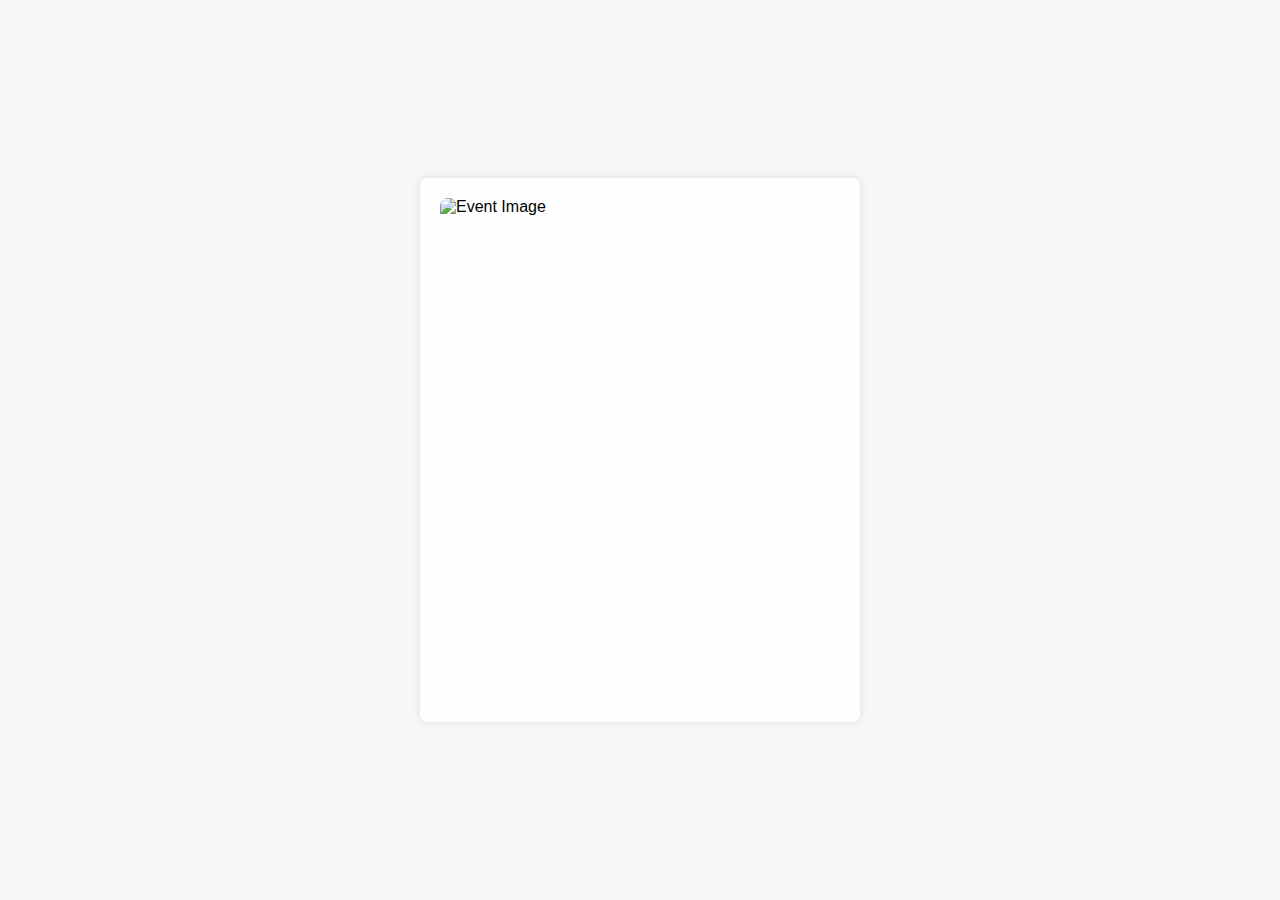
==== html/index.html @ 708f0a51 "chore: organize codes" ====
<!DOCTYPE html>
<html lang="en">
<head>
    <meta charset="UTF-8">
    <meta name="viewport" content="width=device-width, initial-scale=1.0">
    <title>Event Registration</title>
    <link rel="stylesheet" href="../css/style.css">
    <script src="../javascript/validator.js"></script>
</head>
<body>
    <div class="container">
        <img src="https://images.unsplash.com/photo-1527871454777-032ec3f75edc?q=80&w=2831&auto=format&fit=crop&ixlib=rb-4.0.3&ixid=M3wxMjA3fDB8MHxwaG90by1wYWdlfHx8fGVufDB8fHx8fA%3D%3D" alt="Event Image" class="event-image">
        <h2>Event Registration</h2>
        <form id="registrationForm" class="registrationForm">
            <div class="form-group">
                <label for="name">Name</label>
                <input type="text" id="name" class="form-control" required>
                <span id="nameError" class="error"></span>
            </div>
            <div class="form-group">
                <label for="email">Email</label>
                <input type="email" id="email" class="form-control" required>
                <span id="emailError" class="error"></span>
            </div>
            <div class="form-group">
                <label for="phone">Phone Number:</label>
                <input type="text" id="phoneNumber" class="form-control" required>
                <span id="phoneNumberError" class="error"></span>
            </div>

            <div class="form-group">
                <label for="date">Event Date:</label>
                <input type="date" id="eventDate" class="form-control" required>
                <span id="eventDateError" class="error"></span>
            </div>

            <div class="form-group">
                <label for="ticket">Number of Tickets:</label>
                <input type="number" id="numberOfTickets" class="form-control" min="1" max="10">
                <span id="numberOfTicketsError" class="error"></span>
            </div>
            <div class="form-group">
                <button type="submit" id="submit" class="btn-register">Register</button>
            </div>
            <div id="message"></div>
        </form>
    </div>

    <script>
          document.getElementById("registrationForm").addEventListener("submit", function(event){
            event.preventDefault();
            resetErrors();

            const name = document.getElementById("name").value.trim();
            const email = document.getElementById("email").value.trim();
            const phoneNumber = document.getElementById("phoneNumber").value.trim();
            const eventDate = document.getElementById("eventDate").value.trim();
            const numberOfTickets = document.getElementById("numberOfTickets").value.trim();


            const validationResult = eventFormValidationSchema(name, email, phoneNumber, eventDate, numberOfTickets);
           
            if (validationResult.valid) {
                alert("Form submission successful!");
            } else {
                displayErrors(validationResult.errors);
            }
          })

          function displayErrors(errors) {
            for (const field in errors) {
                const errorMessage = errors[field];
                const errorElement = document.getElementById(`${field}Error`);
                if (errorElement) {
                    errorElement.textContent = errorMessage;
                }
            }
        }

        function resetErrors() {
            const errorElements = document.querySelectorAll(".error");
            errorElements.forEach(function(element) {
                element.textContent = "";
            });
        }
    </script>
</body>
</html>
---- css/style.css ----
body {
    font-family: Arial, sans-serif;
    background-color: #f7f7f7;
    display: flex;
    justify-content: center;
    align-items: center;
    height: 100vh;
    margin: 0;
    background-image: url('https://unsplash.com/photos/deGn9vSwXIM/download');
    background-size: cover;
    background-repeat: no-repeat;
    background-position: center;
}

.container {
    background-color: rgba(255, 255, 255, 0.8); /* Semi-transparent white background */
    padding: 20px;
    border-radius: 8px;
    box-shadow: 0px 0px 10px rgba(0, 0, 0, 0.1);
    width: 400px;
    animation: fadeIn 1s ease-in-out;
}


.event-image {
    width: 100%;
    border-radius: 8px 8px 0 0;
}

h2 {
    text-align: center;
    color: #333;
    margin-bottom: 20px;
    position: relative;
    opacity: 0;
    transform: translateY(20px);
    animation: slideIn 0.5s ease-out forwards;
}

.form-group {
    margin-bottom: 15px;
    position: relative;
    opacity: 0;
    transform: translateY(20px);
    animation: slideIn 0.5s ease-out forwards;
}

.form-control {
    width: 100%;
    padding: 10px;
    border: 1px solid #ccc;
    border-radius: 4px;
    font-size: 16px;
    box-sizing: border-box;
    transition: all 0.3s ease;
    background: #f9f9f9;
    outline: none;
}

.form-control:focus {
    border-color: #4CAF50;
    box-shadow: 0 0 10px rgba(0, 128, 0, 0.3);
}

button {
    width: 100%;
    padding: 10px;
    background-color: #4CAF50;
    color: white;
    border: none;
    border-radius: 4px;
    cursor: pointer;
    transition: background-color 0.3s ease;
    position: relative;
    overflow: hidden;
    z-index: 1;
    transform: translateZ(0);
}

button:hover {
    background-color: #45a049;
}

button::before {
    content: '';
    position: absolute;
    background-color: rgba(255, 255, 255, 0.2);
    width: 100%;
    height: 100%;
    top: 50%;
    left: 50%;
    z-index: -1;
    transition: transform 0.3s ease;
    border-radius: 50%;
    transform: translate(-50%, -50%) scale(0);
}

button:hover::before {
    transform: translate(-50%, -50%) scale(3);
}

#message {
    text-align: center;
    margin-top: 10px;
    color: #333;
    animation: fadeIn 1s ease-in-out;
    opacity: 0;
}

.error{
    color: red;
    font-size: 16px;

}
@keyframes fadeIn {
    0% {
        opacity: 0;
        transform: translateY(-20px);
    }
    100% {
        opacity: 1;
        transform: translateY(0);
    }
}

@keyframes slideIn {
    0% {
        opacity: 0;
        transform: translateY(20px);
    }
    100% {
        opacity: 1;
        transform: translateY(0);
    }
}
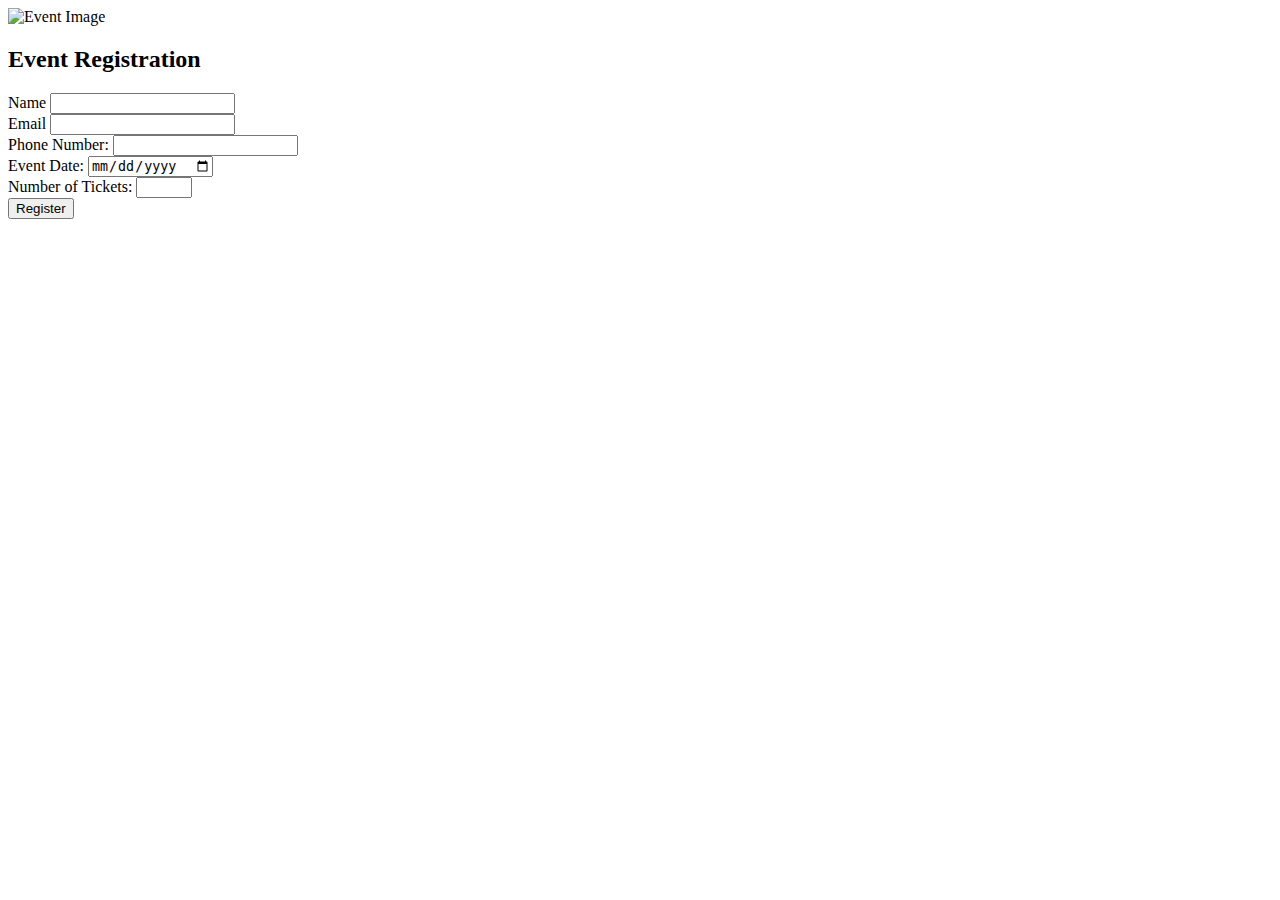
==== commit 03682b0a: "Merge branch 'main' of https://github.com/Yassin-hagenimana/summative_assessment_one_group_11" ====
--- a/html/index.html
+++ b/html/index.html
@@ -4,14 +4,14 @@
     <meta charset="UTF-8">
     <meta name="viewport" content="width=device-width, initial-scale=1.0">
     <title>Event Registration</title>
-    <link rel="stylesheet" href="../css/style.css">
-    <script src="../javascript/validator.js"></script>
+    <link rel="stylesheet" href="style.css">
+    <script src="./javascript/validator.js"></script>
 </head>
 <body>
     <div class="container">
         <img src="https://images.unsplash.com/photo-1527871454777-032ec3f75edc?q=80&w=2831&auto=format&fit=crop&ixlib=rb-4.0.3&ixid=M3wxMjA3fDB8MHxwaG90by1wYWdlfHx8fGVufDB8fHx8fA%3D%3D" alt="Event Image" class="event-image">
         <h2>Event Registration</h2>
-        <form id="registrationForm" class="registrationForm">
+        <form id="registrationForm">
             <div class="form-group">
                 <label for="name">Name</label>
                 <input type="text" id="name" class="form-control" required>
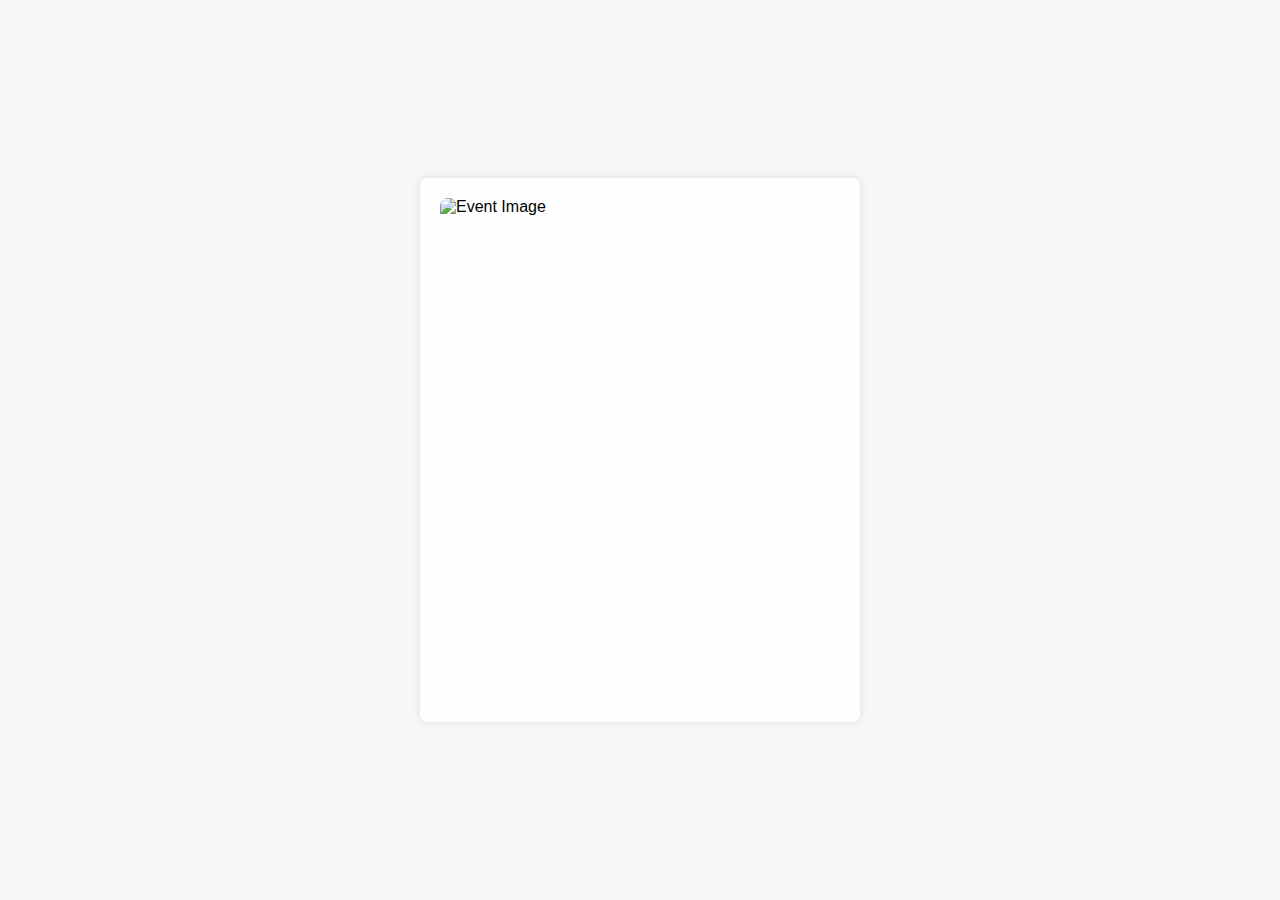
==== commit 6f7fd4e9: "Changed the CSS" ====
--- a/html/index.html
+++ b/html/index.html
@@ -4,7 +4,7 @@
     <meta charset="UTF-8">
     <meta name="viewport" content="width=device-width, initial-scale=1.0">
     <title>Event Registration</title>
-    <link rel="stylesheet" href="style.css">
+    <link rel="stylesheet" href="../css/style.css">
     <script src="./javascript/validator.js"></script>
 </head>
 <body>
--- a/css/style.css
+++ b/css/style.css
@@ -0,0 +1,135 @@
+body {
+    font-family: Arial, sans-serif;
+    background-color: #f7f7f7;
+    display: flex;
+    justify-content: center;
+    align-items: center;
+    height: 100vh;
+    margin: 0;
+    background-image: url('https://unsplash.com/photos/deGn9vSwXIM/download');
+    background-size: cover;
+    background-repeat: no-repeat;
+    background-position: center;
+}
+
+.container {
+    background-color: rgba(255, 255, 255, 0.8); /* Semi-transparent white background */
+    padding: 20px;
+    border-radius: 8px;
+    box-shadow: 0px 0px 10px rgba(0, 0, 0, 0.1);
+    width: 400px;
+    animation: fadeIn 1s ease-in-out;
+}
+
+
+.event-image {
+    width: 100%;
+    border-radius: 8px 8px 0 0;
+}
+
+h2 {
+    text-align: center;
+    color: #333;
+    margin-bottom: 20px;
+    position: relative;
+    opacity: 0;
+    transform: translateY(20px);
+    animation: slideIn 0.5s ease-out forwards;
+}
+
+.form-group {
+    margin-bottom: 15px;
+    position: relative;
+    opacity: 0;
+    transform: translateY(20px);
+    animation: slideIn 0.5s ease-out forwards;
+}
+
+.form-control {
+    width: 100%;
+    padding: 10px;
+    border: 1px solid #ccc;
+    border-radius: 4px;
+    font-size: 16px;
+    box-sizing: border-box;
+    transition: all 0.3s ease;
+    background: #f9f9f9;
+    outline: none;
+}
+
+.form-control:focus {
+    border-color: #4CAF50;
+    box-shadow: 0 0 10px rgba(0, 128, 0, 0.3);
+}
+
+button {
+    width: 100%;
+    padding: 10px;
+    background-color: #4CAF50;
+    color: white;
+    border: none;
+    border-radius: 4px;
+    cursor: pointer;
+    transition: background-color 0.3s ease;
+    position: relative;
+    overflow: hidden;
+    z-index: 1;
+    transform: translateZ(0);
+}
+
+button:hover {
+    background-color: #45a049;
+}
+
+button::before {
+    content: '';
+    position: absolute;
+    background-color: rgba(255, 255, 255, 0.2);
+    width: 100%;
+    height: 100%;
+    top: 50%;
+    left: 50%;
+    z-index: -1;
+    transition: transform 0.3s ease;
+    border-radius: 50%;
+    transform: translate(-50%, -50%) scale(0);
+}
+
+button:hover::before {
+    transform: translate(-50%, -50%) scale(3);
+}
+
+#message {
+    text-align: center;
+    margin-top: 10px;
+    color: #333;
+    animation: fadeIn 1s ease-in-out;
+    opacity: 0;
+}
+
+.error{
+    color: red;
+    font-size: 16px;
+
+}
+@keyframes fadeIn {
+    0% {
+        opacity: 0;
+        transform: translateY(-20px);
+    }
+    100% {
+        opacity: 1;
+        transform: translateY(0);
+    }
+}
+
+@keyframes slideIn {
+    0% {
+        opacity: 0;
+        transform: translateY(20px);
+    }
+    100% {
+        opacity: 1;
+        transform: translateY(0);
+    }
+}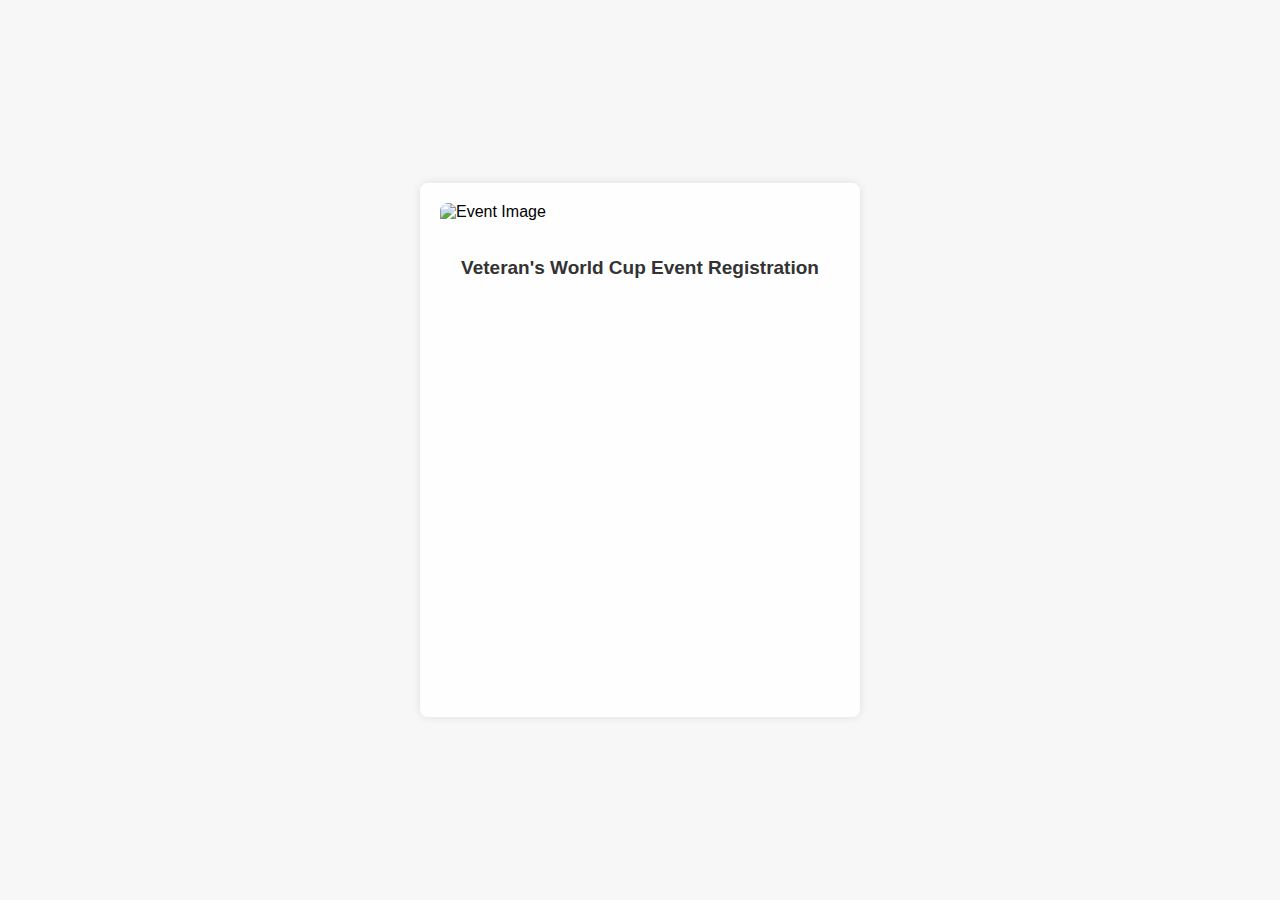
==== commit 450aada0: "font application" ====
--- a/html/index.html
+++ b/html/index.html
@@ -10,7 +10,7 @@
 <body>
     <div class="container">
         <img src="https://images.unsplash.com/photo-1527871454777-032ec3f75edc?q=80&w=2831&auto=format&fit=crop&ixlib=rb-4.0.3&ixid=M3wxMjA3fDB8MHxwaG90by1wYWdlfHx8fGVufDB8fHx8fA%3D%3D" alt="Event Image" class="event-image">
-        <h2>Event Registration</h2>
+        <h2>Veteran's World Cup Event Registration</h2>
         <form id="registrationForm">
             <div class="form-group">
                 <label for="name">Name</label>
--- a/css/style.css
+++ b/css/style.css
@@ -32,9 +32,10 @@
     color: #333;
     margin-bottom: 20px;
     position: relative;
-    opacity: 0;
+    opacity: 10px;
     transform: translateY(20px);
     animation: slideIn 0.5s ease-out forwards;
+    font-size: 19px;
 }
 
 .form-group {
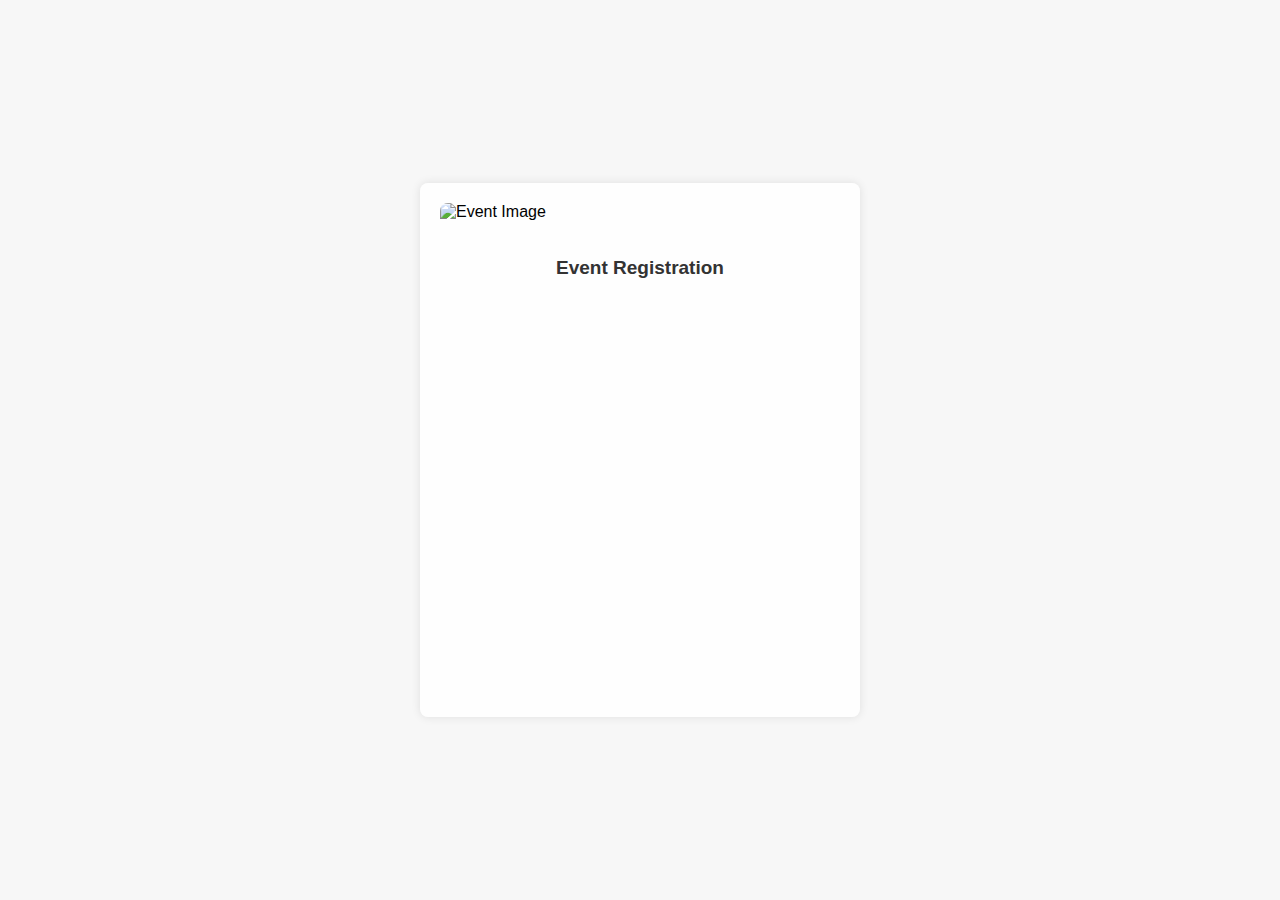
==== commit e29e1a16: "remove background image" ====
--- a/html/index.html
+++ b/html/index.html
@@ -5,12 +5,12 @@
     <meta name="viewport" content="width=device-width, initial-scale=1.0">
     <title>Event Registration</title>
     <link rel="stylesheet" href="../css/style.css">
-    <script src="./javascript/validator.js"></script>
+    <script src="../javascript/validator.js"></script>
 </head>
 <body>
     <div class="container">
         <img src="https://images.unsplash.com/photo-1527871454777-032ec3f75edc?q=80&w=2831&auto=format&fit=crop&ixlib=rb-4.0.3&ixid=M3wxMjA3fDB8MHxwaG90by1wYWdlfHx8fGVufDB8fHx8fA%3D%3D" alt="Event Image" class="event-image">
-        <h2>Veteran's World Cup Event Registration</h2>
+        <h2>Event Registration</h2>
         <form id="registrationForm">
             <div class="form-group">
                 <label for="name">Name</label>
--- a/css/style.css
+++ b/css/style.css
@@ -6,10 +6,10 @@
     align-items: center;
     height: 100vh;
     margin: 0;
-    background-image: url('https://unsplash.com/photos/deGn9vSwXIM/download');
+    /* background-image: url('https://unsplash.com/photos/deGn9vSwXIM/download');
     background-size: cover;
     background-repeat: no-repeat;
-    background-position: center;
+    background-position: center; */
 }
 
 .container {
